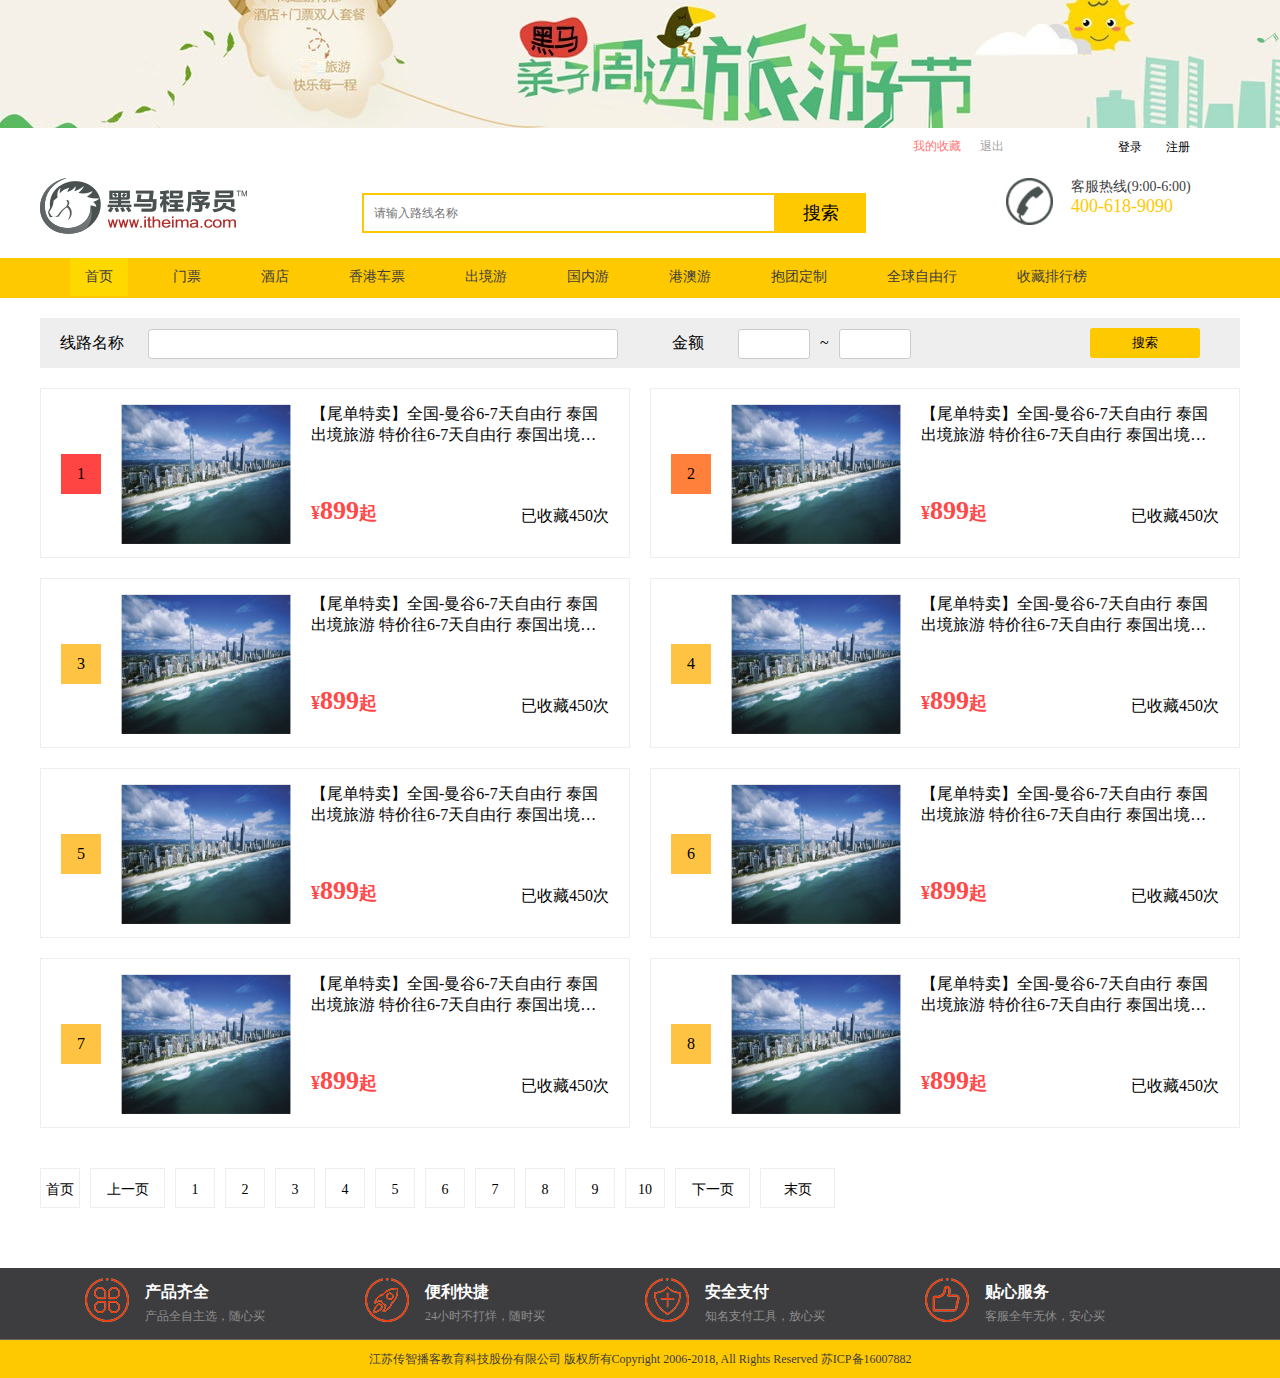
==== src/main/webapp/favoriterank.html @ 73dea089 "Initial commit" ====
<!DOCTYPE html>
<html lang="en">
    <head>
        <meta charset="utf-8">
        <title>收藏排行榜</title>
        <link rel="stylesheet" type="text/css" href="css/common.css">
        <link rel="stylesheet" type="text/css" href="css/ranking-list.css">
        <script src="js/jquery-3.3.1.js"></script>
    </head>
    <body>
    <!--引入头部-->
    <div id="header"></div>
        <div class="contant">
            <div class="shaixuan">
                <span>线路名称</span>
                <input type="text">
                <span>金额</span>
                <input type="text">~<input type="text">
                <button>搜索</button>
            </div>
            <div class="list clearfix">
                <ul>
                    <li>
                        <span class="num one">1</span>
                        <a href="route_detail.html"><img src="images/jiangxuan_4.jpg" alt=""></a>
                        <h4><a href="route_detail.html">【尾单特卖】全国-曼谷6-7天自由行 泰国出境旅游 特价往6-7天自由行 泰国出境旅游 特价往..</a></h4>
                        <p>
                            <b class="price">&yen;<span>899</span>起</b>
                            <span class="shouchang">已收藏450次</span>
                        </p>
                    </li>
                    <li>
                        <span class="num two">2</span>
                         <a href="route_detail.html"><img src="images/jiangxuan_4.jpg" alt=""></a>
                        <h4><a href="route_detail.html">【尾单特卖】全国-曼谷6-7天自由行 泰国出境旅游 特价往6-7天自由行 泰国出境旅游 特价往..</a></h4>
                        <p>
                            <b class="price">&yen;<span>899</span>起</b>
                            <span class="shouchang">已收藏450次</span>
                        </p>
                    </li>
                    <li>
                        <span class="num">3</span>
                         <a href="route_detail.html"><img src="images/jiangxuan_4.jpg" alt=""></a>
                        <h4><a href="route_detail.html">【尾单特卖】全国-曼谷6-7天自由行 泰国出境旅游 特价往6-7天自由行 泰国出境旅游 特价往..</a></h4>
                        <p>
                            <b class="price">&yen;<span>899</span>起</b>
                            <span class="shouchang">已收藏450次</span>
                        </p>
                    </li>
                    <li>
                        <span class="num">4</span>
                         <a href="route_detail.html"><img src="images/jiangxuan_4.jpg" alt=""></a>
                        <h4><a href="route_detail.html">【尾单特卖】全国-曼谷6-7天自由行 泰国出境旅游 特价往6-7天自由行 泰国出境旅游 特价往..</a></h4>
                        <p>
                            <b class="price">&yen;<span>899</span>起</b>
                            <span class="shouchang">已收藏450次</span>
                        </p>
                    </li>
                    <li>
                        <span class="num">5</span>
                         <a href="route_detail.html"><img src="images/jiangxuan_4.jpg" alt=""></a>
                        <h4><a href="route_detail.html">【尾单特卖】全国-曼谷6-7天自由行 泰国出境旅游 特价往6-7天自由行 泰国出境旅游 特价往..</a></h4>
                        <p>
                            <b class="price">&yen;<span>899</span>起</b>
                            <span class="shouchang">已收藏450次</span>
                        </p>
                    </li>
                    <li>
                        <span class="num">6</span>
                         <a href="route_detail.html"><img src="images/jiangxuan_4.jpg" alt=""></a>
                        <h4><a href="route_detail.html">【尾单特卖】全国-曼谷6-7天自由行 泰国出境旅游 特价往6-7天自由行 泰国出境旅游 特价往..</a></h4>
                        <p>
                            <b class="price">&yen;<span>899</span>起</b>
                            <span class="shouchang">已收藏450次</span>
                        </p>
                    </li>
                    <li>
                        <span class="num">7</span>
                         <a href="route_detail.html"><img src="images/jiangxuan_4.jpg" alt=""></a>
                        <h4><a href="route_detail.html">【尾单特卖】全国-曼谷6-7天自由行 泰国出境旅游 特价往6-7天自由行 泰国出境旅游 特价往..</a></h4>
                        <p>
                            <b class="price">&yen;<span>899</span>起</b>
                            <span class="shouchang">已收藏450次</span>
                        </p>
                    </li>
                    <li>
                        <span class="num">8</span>
                        <a href="route_detail.html"><img src="images/jiangxuan_4.jpg" alt=""></a>
                        <h4><a href="route_detail.html">【尾单特卖】全国-曼谷6-7天自由行 泰国出境旅游 特价往6-7天自由行 泰国出境旅游 特价往..</a></h4>
                        <p>
                            <b class="price">&yen;<span>899</span>起</b>
                            <span class="shouchang">已收藏450次</span>
                        </p>
                    </li>
                </ul>
            </div>
            <div class="pageNum">
                <ul>
                    <li><a href="">首页</a></li>
                    <li class="threeword"><a href="#">上一页</a></li>
                    <li><a href="#">1</a></li>
                    <li><a href="#">2</a></li>
                    <li><a href="#">3</a></li>
                    <li><a href="#">4</a></li>
                    <li><a href="#">5</a></li>
                    <li><a href="#">6</a></li>
                    <li><a href="#">7</a></li>
                    <li><a href="#">8</a></li>
                    <li><a href="#">9</a></li>
                    <li><a href="#">10</a></li>
                    <li class="threeword"><a href="javascript:;">下一页</a></li>
                    <li class="threeword"><a href="javascript:;">末页</a></li>
                </ul>
            </div>
        </div>
    	
         <!--导入底部-->
   		 <div id="footer"></div>
    <!--导入布局js，共享header和footer-->
    <script type="text/javascript" src="js/include.js"></script>
    </body>
</html>
---- src/main/webapp/css/common.css ----
/*
* @Author: WCM
* @Date:   2018-01-27 15:13:13
* @Last Modified by:   WCM
* @Last Modified time: 2018-01-27 15:17:57
*/

/*css 初始化 */
html, body, ul, li, ol, dl, dd, dt, p, h1, h2, h3, h4, h5, h6, form, fieldset, legend, img {
    margin: 0;
    padding: 0;  
    box-sizing: border-box;
    font-family: '微软雅黑';
}

fieldset, img, input, button {
    border: none;
    padding: 0;
    margin: 0;
    outline-style: none;  /*外面环绕线*/
}

ul, ol {
    list-style: none;
}

input {
    padding-top: 0;
    padding-bottom: 0;
      /*字体的自动识别*/
}
select, input {
    vertical-align: middle;
}

/*输入字居中显示*/
select, input, textarea {
    font-size: 12px;
    margin: 0;
}

textarea {
    resize: none;  /*不可以随意拖动*/
}
img{
    display: block;
}
table {
    border-collapse: collapse; /*合并外连线*/
}

.clearfix:before, .clearfix:after {
    content: "";
    display: table;
    clear: both;
}

.clearfix {
    *zoom: 1; /*IE/7/6*/  /*兼容IE6下的写法*/
}
a {
    text-decoration: none;
}

h1, h2, h3, h4, h5, h6 {
    text-decoration: none;
    font-weight: normal;
    font-size: 100%;
}

/*头部*/

#header {
    width: 100%;
    overflow: hidden;
}

.top_banner {
    width: 1500px;
    height: 128px;
    margin: 0 auto;
}

.shortcut {
    width: 1200px;
    height: 50px;
}

.login_out, .login {  
    height: 50px;
    line-height: 36px;
    float: right;
}

.login {
    width: 205px;
    font-size: 12px;
}
.login a{
    font-size: 12px;
    color: #a1a1a1;
}
.login .collection {
    color: #ff7676;
    margin: 0 16px 0 10px;
}
.login_out a {
    color: #000;
    font-size: 12px;
    margin: 0 10px;
}

.header_wrap {
    widows: 100%;
    overflow: hidden;
}

.topbar {
    width: 1200px;
    overflow: hidden;
    margin: 0 auto;
}

.logo,
.search,
.hottel {
    float: left;
}

.logo a {
    display: inline-block;
}

.search {
    margin: 15px 140px 0 115px;
}

.search_input {
    float: left;
    width: 400px;
    height: 36px;
    border: 2px solid #ffc900;
    padding-left: 10px;
}

.search_input:focus {
    outline: none;
}

.search-button {
    float: left;
    width: 90px;
    height: 40px;
    background: #ffc900;
    text-align: center;
    line-height: 40px;
    color: #000;
    font-size: 18px;
}

::-webkit-input-placeholder {
    /* WebKit browsers */
    font-size: 12px;
}

:-moz-placeholder {
    /* Mozilla Firefox 4 to 18 */
    font-size: 12px;
}

::-moz-placeholder {
    /* Mozilla Firefox 19+ */
    font-size: 12px;
}

:-ms-input-placeholder {
    /* Internet Explorer 10+ */
    font-size: 12x;
}

.hot_pic,
.hot_tel {
    float: left;
}

.hot_pic {
    margin-right: 18px;
}

.hot_time {
    color: #3d3d3f;
    font-size: 14px;
}

.hot_num {
    color: #ffc900;
    font-size: 18px;
}

.navitem {
    width: 100%;
    height: 40px;
    background: #ffc900;
}

.nav {
    width: 1200px;
    margin: 20px auto 0;
}

.nav li {
    float: left;
    margin-left: 30px;
}

.nav li a {
    color: #3d3d3f;
    font-size: 14px;
    display: inline-block;
}

.nav>li>a:focus, .nav>li>a:hover{
    background: none;
}

.nav .nav-active {
    background-color: #ffd800;
}

.nav>li>a {   
    padding: 10px 15px;
}

/*公共页尾*/


/*页尾*/
.fl {
    float: left;
}
#footer {
    width: 100%;
    background: #3d3d3f;
}

.why_select {    
    overflow: hidden;
    margin: 0 auto;
    border-bottom: solid 1px #666;
    padding: 10px 85px;
    font-family: '微软雅黑';
}

.why_select dl {
    float: left;
    margin-bottom: 0;
}

.why_select dd {
    margin: 4px 100px 0 60px;
}

.why_select h1 {
    font-size: 16px;
    color: #fff;
    font-weight: bold;
    margin: 0;
}

.why_select h1.title {
    line-height: 50px;
    padding-right: 25px;
}

.why_select h2 {
    font-size: 12px;
    color: #8d8d8e;
    line-height: 26px;
}

.why_select .icon {
    width: 50px;
    height: 50px;
}



.company {
    width: 100%;
    height: 38px;
    line-height: 38px;
    background: #ffc900;
    color: #3d3d3f;
    text-align: center;
    font-size: 12px;
}


/*分页样式*/
.pageNum {
    width: 100%;
    overflow: hidden;
}


.pageNum ul li {
  width: 40px;
  height: 40px;
  float: left;
  border: 1px solid #eee;
  margin-right: 10px;
  text-align: center;
  line-height: 40px;
}
.pageNum ul li.curPage {
    background-color: #ffc900;
}
.pageNum ul li a {
  width: 100%;
  height: 100%;
  color: #000;
  font-size: 14px;
}
.pageNum ul .threeword {
  width: 75px;
}
---- src/main/webapp/css/ranking-list.css ----
.contant {
    width: 1200px;
    margin: 20px auto 60px;    
}
a{
  color:inherit;
}

.contant .shaixuan {
    width: 100%;
    height: 50px;
    line-height: 50px;
    background-color: #eee;
    font-size: 16px;
    padding: 0 20px;
    box-sizing: border-box;
}

.contant .shaixuan input {
    padding: 0;
    margin: 0;
    border: 0;
    padding: 0 10px;
    box-sizing: border-box;
}

.contant .shaixuan>input:nth-of-type(1) {
    width: 470px;
    height: 30px;
    border: 1px solid #ccc;
    border-radius: 3px;
    margin-left: 20px;
    margin-right: 50px;
}

.contant .shaixuan>input:nth-of-type(2),
.contant .shaixuan>input:nth-of-type(3) {
    width: 72px;
    height: 30px;
    border: 1px solid #ccc;
    border-radius: 3px;
    margin-left: 30px;
    margin-right: 10px;
}

.contant .shaixuan>input:nth-of-type(3) {
    margin-left: 10px;
}

.contant .shaixuan>button {
    width: 110px;
    height: 30px;
    background-color: #ffc900;
    text-align: center;
    line-height: 30px;
    border-radius: 3px;
    float: right;
    margin-right: 20px;
    margin-top: 10px;
    cursor: pointer;
}

.contant .list {
    padding-bottom: 40px;
}

.contant .list li:nth-of-type(2n-1) {
    margin-right: 20px;
}

.contant .list li {
    width: 590px;
    height: 170px;
    margin-top: 20px;
    float: left;
    border: 1px solid #eee;
    padding: 15px 20px;
    box-sizing: border-box;
}

.contant .list li .num {
    width: 40px;
    height: 40px;
    line-height: 40px;
    text-align: center;
    float: left;
    margin-top: 50px;
    margin-right: 20px;
    background-color: #ffc343;
}

.contant .list li .one {
    background-color: #ff4444;
}

.contant .list li .two {
    background-color: #ff803b;
}

.contant .list li img {
    width: 170px;
    height: 140px;
    float: left;
    margin-right: 20px;
}

.contant .list li h4 {
    overflow: hidden;
    text-overflow: ellipsis;
    display: -webkit-box;
    -webkit-box-orient: vertical;
    -webkit-line-clamp: 2;
}

.contant .list li p {
    font-size: 18px;
    color: #ff4848;
    margin-top: 50px;
}

.contant .list li p .price {
    float: left;
}

.contant .list li p .price span {
    font-size: 26px;
}

.contant .list li p .shouchang {
    float: right;
    font-size: 16px;
    color: #000;
    margin-top: 10px;
}
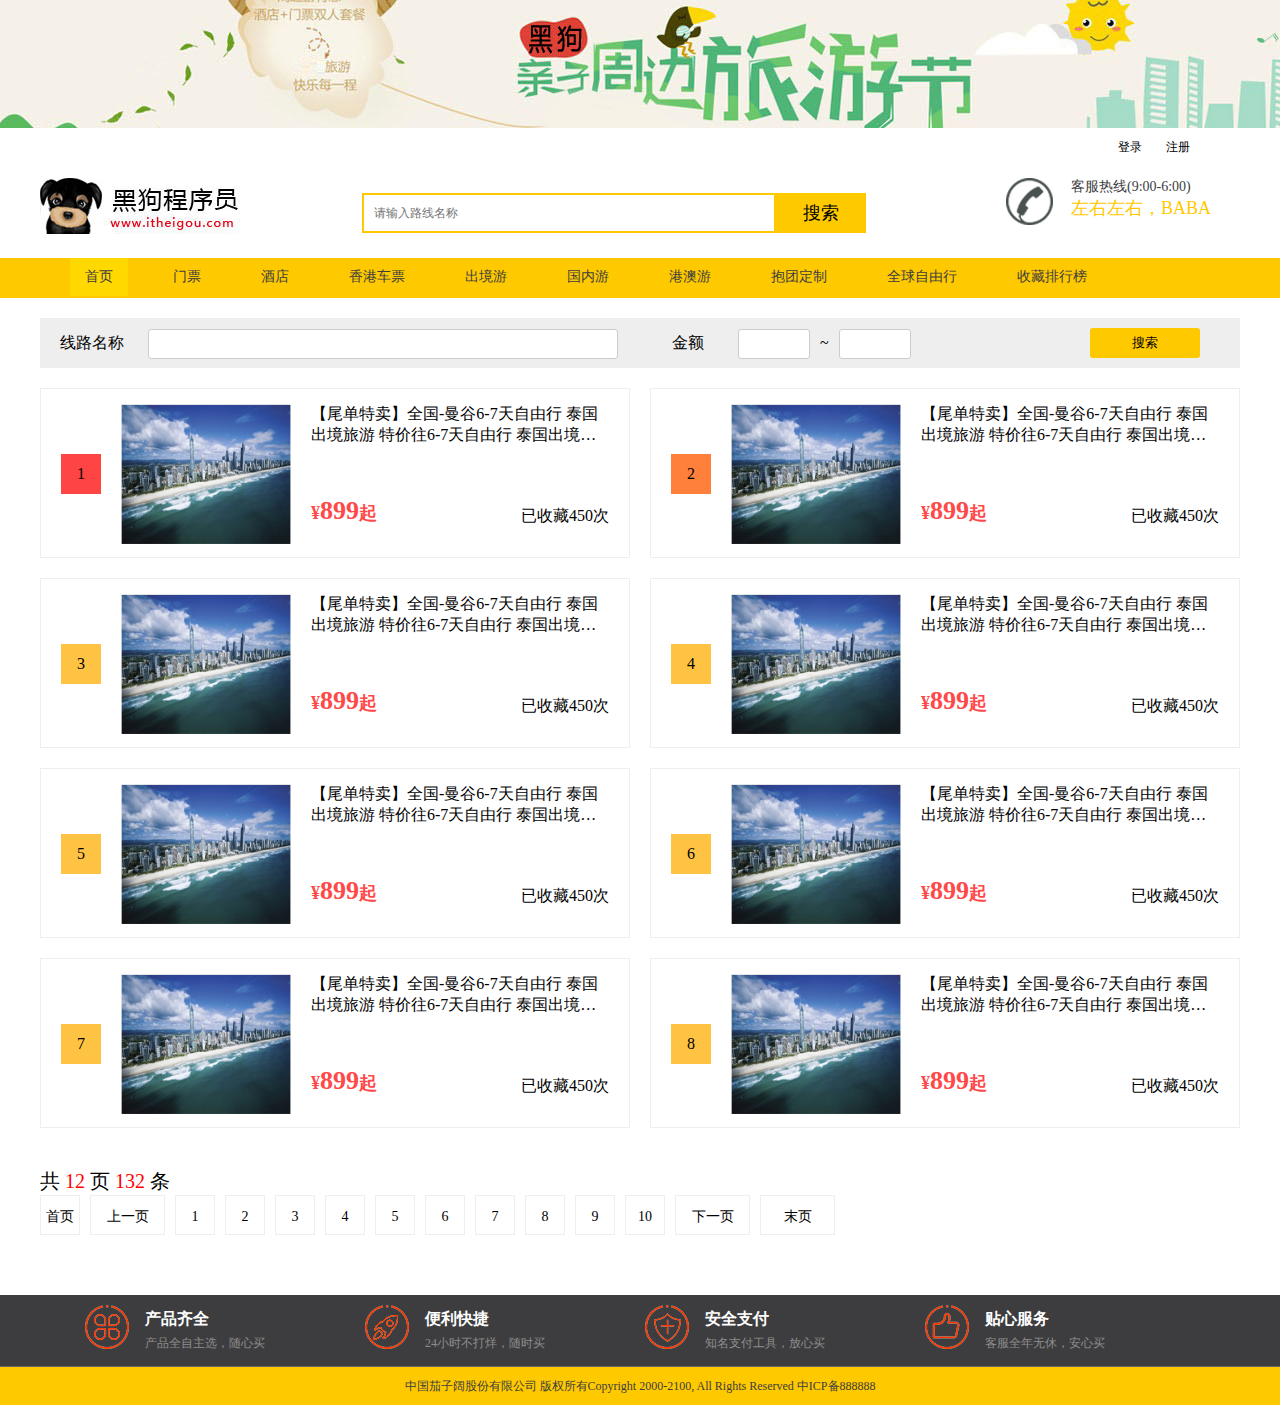
==== commit 1680f4f1: "使用MD5加密用户密码" ====
--- a/src/main/webapp/favoriterank.html
+++ b/src/main/webapp/favoriterank.html
@@ -1,122 +1,229 @@
 <!DOCTYPE html>
 <html lang="en">
-    <head>
-        <meta charset="utf-8">
-        <title>收藏排行榜</title>
-        <link rel="stylesheet" type="text/css" href="css/common.css">
-        <link rel="stylesheet" type="text/css" href="css/ranking-list.css">
-        <script src="js/jquery-3.3.1.js"></script>
-    </head>
-    <body>
-    <!--引入头部-->
-    <div id="header"></div>
-        <div class="contant">
-            <div class="shaixuan">
-                <span>线路名称</span>
-                <input type="text">
-                <span>金额</span>
-                <input type="text">~<input type="text">
-                <button>搜索</button>
-            </div>
-            <div class="list clearfix">
-                <ul>
-                    <li>
-                        <span class="num one">1</span>
-                        <a href="route_detail.html"><img src="images/jiangxuan_4.jpg" alt=""></a>
-                        <h4><a href="route_detail.html">【尾单特卖】全国-曼谷6-7天自由行 泰国出境旅游 特价往6-7天自由行 泰国出境旅游 特价往..</a></h4>
-                        <p>
-                            <b class="price">&yen;<span>899</span>起</b>
-                            <span class="shouchang">已收藏450次</span>
-                        </p>
-                    </li>
-                    <li>
-                        <span class="num two">2</span>
-                         <a href="route_detail.html"><img src="images/jiangxuan_4.jpg" alt=""></a>
-                        <h4><a href="route_detail.html">【尾单特卖】全国-曼谷6-7天自由行 泰国出境旅游 特价往6-7天自由行 泰国出境旅游 特价往..</a></h4>
-                        <p>
-                            <b class="price">&yen;<span>899</span>起</b>
-                            <span class="shouchang">已收藏450次</span>
-                        </p>
-                    </li>
-                    <li>
-                        <span class="num">3</span>
-                         <a href="route_detail.html"><img src="images/jiangxuan_4.jpg" alt=""></a>
-                        <h4><a href="route_detail.html">【尾单特卖】全国-曼谷6-7天自由行 泰国出境旅游 特价往6-7天自由行 泰国出境旅游 特价往..</a></h4>
-                        <p>
-                            <b class="price">&yen;<span>899</span>起</b>
-                            <span class="shouchang">已收藏450次</span>
-                        </p>
-                    </li>
-                    <li>
-                        <span class="num">4</span>
-                         <a href="route_detail.html"><img src="images/jiangxuan_4.jpg" alt=""></a>
-                        <h4><a href="route_detail.html">【尾单特卖】全国-曼谷6-7天自由行 泰国出境旅游 特价往6-7天自由行 泰国出境旅游 特价往..</a></h4>
-                        <p>
-                            <b class="price">&yen;<span>899</span>起</b>
-                            <span class="shouchang">已收藏450次</span>
-                        </p>
-                    </li>
-                    <li>
-                        <span class="num">5</span>
-                         <a href="route_detail.html"><img src="images/jiangxuan_4.jpg" alt=""></a>
-                        <h4><a href="route_detail.html">【尾单特卖】全国-曼谷6-7天自由行 泰国出境旅游 特价往6-7天自由行 泰国出境旅游 特价往..</a></h4>
-                        <p>
-                            <b class="price">&yen;<span>899</span>起</b>
-                            <span class="shouchang">已收藏450次</span>
-                        </p>
-                    </li>
-                    <li>
-                        <span class="num">6</span>
-                         <a href="route_detail.html"><img src="images/jiangxuan_4.jpg" alt=""></a>
-                        <h4><a href="route_detail.html">【尾单特卖】全国-曼谷6-7天自由行 泰国出境旅游 特价往6-7天自由行 泰国出境旅游 特价往..</a></h4>
-                        <p>
-                            <b class="price">&yen;<span>899</span>起</b>
-                            <span class="shouchang">已收藏450次</span>
-                        </p>
-                    </li>
-                    <li>
-                        <span class="num">7</span>
-                         <a href="route_detail.html"><img src="images/jiangxuan_4.jpg" alt=""></a>
-                        <h4><a href="route_detail.html">【尾单特卖】全国-曼谷6-7天自由行 泰国出境旅游 特价往6-7天自由行 泰国出境旅游 特价往..</a></h4>
-                        <p>
-                            <b class="price">&yen;<span>899</span>起</b>
-                            <span class="shouchang">已收藏450次</span>
-                        </p>
-                    </li>
-                    <li>
-                        <span class="num">8</span>
-                        <a href="route_detail.html"><img src="images/jiangxuan_4.jpg" alt=""></a>
-                        <h4><a href="route_detail.html">【尾单特卖】全国-曼谷6-7天自由行 泰国出境旅游 特价往6-7天自由行 泰国出境旅游 特价往..</a></h4>
-                        <p>
-                            <b class="price">&yen;<span>899</span>起</b>
-                            <span class="shouchang">已收藏450次</span>
-                        </p>
-                    </li>
-                </ul>
-            </div>
-            <div class="pageNum">
-                <ul>
-                    <li><a href="">首页</a></li>
-                    <li class="threeword"><a href="#">上一页</a></li>
-                    <li><a href="#">1</a></li>
-                    <li><a href="#">2</a></li>
-                    <li><a href="#">3</a></li>
-                    <li><a href="#">4</a></li>
-                    <li><a href="#">5</a></li>
-                    <li><a href="#">6</a></li>
-                    <li><a href="#">7</a></li>
-                    <li><a href="#">8</a></li>
-                    <li><a href="#">9</a></li>
-                    <li><a href="#">10</a></li>
-                    <li class="threeword"><a href="javascript:;">下一页</a></li>
-                    <li class="threeword"><a href="javascript:;">末页</a></li>
-                </ul>
-            </div>
-        </div>
-    	
-         <!--导入底部-->
-   		 <div id="footer"></div>
-    <!--导入布局js，共享header和footer-->
-    <script type="text/javascript" src="js/include.js"></script>
-    </body>
+<head>
+    <meta charset="utf-8">
+    <title>收藏排行榜</title>
+    <link rel="stylesheet" type="text/css" href="css/common.css">
+    <link rel="stylesheet" type="text/css" href="css/ranking-list.css">
+    <script src="js/jquery-3.3.1.js"></script>
+</head>
+<body>
+<!--引入头部-->
+<div id="header"></div>
+<div class="contant">
+    <div class="shaixuan">
+        <span>线路名称</span>
+        <input type="text">
+        <span>金额</span>
+        <input type="text">~<input type="text">
+        <button>搜索</button>
+    </div>
+    <div class="list clearfix">
+        <ul id="favoriteRankList">
+            <li>
+                <span class="num one">1</span>
+                <a href="route_detail.html"><img src="images/jiangxuan_4.jpg" alt=""></a>
+                <h4><a href="route_detail.html">【尾单特卖】全国-曼谷6-7天自由行 泰国出境旅游 特价往6-7天自由行 泰国出境旅游 特价往..</a></h4>
+                <p>
+                    <b class="price">&yen;<span>899</span>起</b>
+                    <span class="shouchang">已收藏450次</span>
+                </p>
+            </li>
+            <li>
+                <span class="num two">2</span>
+                <a href="route_detail.html"><img src="images/jiangxuan_4.jpg" alt=""></a>
+                <h4><a href="route_detail.html">【尾单特卖】全国-曼谷6-7天自由行 泰国出境旅游 特价往6-7天自由行 泰国出境旅游 特价往..</a></h4>
+                <p>
+                    <b class="price">&yen;<span>899</span>起</b>
+                    <span class="shouchang">已收藏450次</span>
+                </p>
+            </li>
+            <li>
+                <span class="num">3</span>
+                <a href="route_detail.html"><img src="images/jiangxuan_4.jpg" alt=""></a>
+                <h4><a href="route_detail.html">【尾单特卖】全国-曼谷6-7天自由行 泰国出境旅游 特价往6-7天自由行 泰国出境旅游 特价往..</a></h4>
+                <p>
+                    <b class="price">&yen;<span>899</span>起</b>
+                    <span class="shouchang">已收藏450次</span>
+                </p>
+            </li>
+            <li>
+                <span class="num">4</span>
+                <a href="route_detail.html"><img src="images/jiangxuan_4.jpg" alt=""></a>
+                <h4><a href="route_detail.html">【尾单特卖】全国-曼谷6-7天自由行 泰国出境旅游 特价往6-7天自由行 泰国出境旅游 特价往..</a></h4>
+                <p>
+                    <b class="price">&yen;<span>899</span>起</b>
+                    <span class="shouchang">已收藏450次</span>
+                </p>
+            </li>
+            <li>
+                <span class="num">5</span>
+                <a href="route_detail.html"><img src="images/jiangxuan_4.jpg" alt=""></a>
+                <h4><a href="route_detail.html">【尾单特卖】全国-曼谷6-7天自由行 泰国出境旅游 特价往6-7天自由行 泰国出境旅游 特价往..</a></h4>
+                <p>
+                    <b class="price">&yen;<span>899</span>起</b>
+                    <span class="shouchang">已收藏450次</span>
+                </p>
+            </li>
+            <li>
+                <span class="num">6</span>
+                <a href="route_detail.html"><img src="images/jiangxuan_4.jpg" alt=""></a>
+                <h4><a href="route_detail.html">【尾单特卖】全国-曼谷6-7天自由行 泰国出境旅游 特价往6-7天自由行 泰国出境旅游 特价往..</a></h4>
+                <p>
+                    <b class="price">&yen;<span>899</span>起</b>
+                    <span class="shouchang">已收藏450次</span>
+                </p>
+            </li>
+            <li>
+                <span class="num">7</span>
+                <a href="route_detail.html"><img src="images/jiangxuan_4.jpg" alt=""></a>
+                <h4><a href="route_detail.html">【尾单特卖】全国-曼谷6-7天自由行 泰国出境旅游 特价往6-7天自由行 泰国出境旅游 特价往..</a></h4>
+                <p>
+                    <b class="price">&yen;<span>899</span>起</b>
+                    <span class="shouchang">已收藏450次</span>
+                </p>
+            </li>
+            <li>
+                <span class="num">8</span>
+                <a href="route_detail.html"><img src="images/jiangxuan_4.jpg" alt=""></a>
+                <h4><a href="route_detail.html">【尾单特卖】全国-曼谷6-7天自由行 泰国出境旅游 特价往6-7天自由行 泰国出境旅游 特价往..</a></h4>
+                <p>
+                    <b class="price">&yen;<span>899</span>起</b>
+                    <span class="shouchang">已收藏450次</span>
+                </p>
+            </li>
+        </ul>
+    </div>
+    <div class="page_num_inf">
+            <span style="font-size: 20px"> 共
+            <span id="totalPage" style="color: red">12</span> 页 <span id="totalCount" style="color: red">132</span> 条
+            </span>
+    </div>
+    <div class="pageNum">
+        <ul id="favoriteRankPageNum">
+            <li><a href="">首页</a></li>
+            <li class="threeword"><a href="#">上一页</a></li>
+            <li><a href="#">1</a></li>
+            <li><a href="#">2</a></li>
+            <li><a href="#">3</a></li>
+            <li><a href="#">4</a></li>
+            <li><a href="#">5</a></li>
+            <li><a href="#">6</a></li>
+            <li><a href="#">7</a></li>
+            <li><a href="#">8</a></li>
+            <li><a href="#">9</a></li>
+            <li><a href="#">10</a></li>
+            <li class="threeword"><a href="javascript:;">下一页</a></li>
+            <li class="threeword"><a href="javascript:;">末页</a></li>
+        </ul>
+    </div>
+</div>
+
+<!--导入底部-->
+<div id="footer"></div>
+<!--导入布局js，共享header和footer-->
+<script type="text/javascript" src="js/include.js"></script>
+<script>
+
+    function load(currentPage, pageSize) {
+        //分页
+        //1.2展示分页页码
+        /*
+            1.一共展示8个页码，能够达到前4后3的效果
+            2.如果前边不够4个，后边补齐8个
+            3.如果后边不足3个，前边补齐8个
+            4.模仿百度搜索分页
+            通过uid获取多少条，计算有多少页
+         */
+        $.get("route/favoritePageQuery", {currentPage: currentPage, pageSize: pageSize, flag:"rankFavorite"}, function (pageBean) {
+            //1.分页工具条展示
+            //1.1展示总页码和总记录数
+            $("#totalPage").html(pageBean.totalPage);
+            $("#totalCount").html(pageBean.totalCount);
+
+            var lis = '';
+            //首页
+            var firstPage = '<li onclick="load(1, ' + pageBean.pageSize + ')"><a href="javascript:void(0);">首页</a></li>';
+            //计算上一页的页码
+            var beforeNum = pageBean.currentPage - 1;
+            if (beforeNum < 1) {
+                beforeNum = 1;
+            }
+            var beforePage = '<li onclick="load(' + beforeNum + ', ' + pageBean.pageSize + ')" class="threeword"><a href="javascript:void(0);">上一页</a></li>';
+            lis += firstPage;
+            lis += beforePage;
+
+            //定义开始位置begin，结束位置end
+            var begin;  //开始位置
+            var end;  //结束位置
+
+            if (pageBean.totalPage <= 8) {
+                //总页码不够8页
+                begin = 1;
+                end = pageBean.totalPage;
+            } else {
+                //总页码超过8页
+                begin = pageBean.currentPage - 4;
+                end = pageBean.currentPage + 3;
+
+                //2.如果前边不够4个，后边补齐8个
+                if (begin < 1) {
+                    begin = 1;
+                    end = begin + 7
+                }
+                //3.如果后边不够3个，前边补齐8个
+                if (end > pageBean.totalPage) {
+                    end = pageBean.totalPage;
+                    begin = end - 7;
+                }
+            }
+
+            //循环添加页码
+            for (var i = begin; i <= end; i++) {
+                var li;
+                if (i == pageBean.currentPage) {
+                    li = '<li class="curPage" onclick="load(' + i + ', ' + pageBean.pageSize + ')"><a href="#">' + i + '</a></li>';
+                } else {
+                    li = '<li onclick="load(' + i + ', ' + pageBean.pageSize + ')"><a href="#">' + i + '</a></li>';
+                }
+                lis += li;
+            }
+            //下一页
+            var afterNum = pageBean.currentPage + 1;
+            if (afterNum > pageBean.totalPage) {
+                afterNum = pageBean.totalPage;
+            }
+            var afterPage = '<li onclick="load(' + afterNum + ', ' + pageBean.pageSize + ')" class="threeword"><a href="javascript:;">下一页</a></li>'
+            //尾页
+            var lastPage = '<li onclick="load(' + pageBean.totalPage + ', ' + pageBean.pageSize + ')" class="threeword"><a href="javascript:;">末页</a></li>'
+            lis += afterPage;
+            lis += lastPage;
+            $("#favoriteRankPageNum").html(lis);
+
+
+            //循环展示收藏的路线
+            //拼接数据
+            var routeLis = '';
+            for (var i = 0; i < pageBean.list.length; i++) {
+                var li = '<li>\n' +
+                    '                <span class="num one">'+ ( i + 1 + (pageBean.currentPage - 1)*8 ) +'</span>\n' +
+                    '                <a href="route_detail.html?rid=' + pageBean.list[i].rid + '"><img src="' + pageBean.list[i].rimage + '" alt=""></a>\n' +
+                    '                <h4><a href="route_detail.html?rid=' + pageBean.list[i].rid + '">' + pageBean.list[i].rname + '</a></h4>\n' +
+                    '                <p>\n' +
+                    '                    <b class="price">&yen;<span>' + pageBean.list[i].price + '</span>起</b>\n' +
+                    '                    <span class="shouchang">已被收藏' + pageBean.list[i].count + '次</span>\n' +
+                    '                </p>\n' +
+                    '            </li>';
+                routeLis += li;
+            }
+            $("#favoriteRankList").html(routeLis);
+
+        });
+
+        window.scrollTo(0,0);
+    }
+
+    load(1, 8);
+</script>
+</body>
 </html>